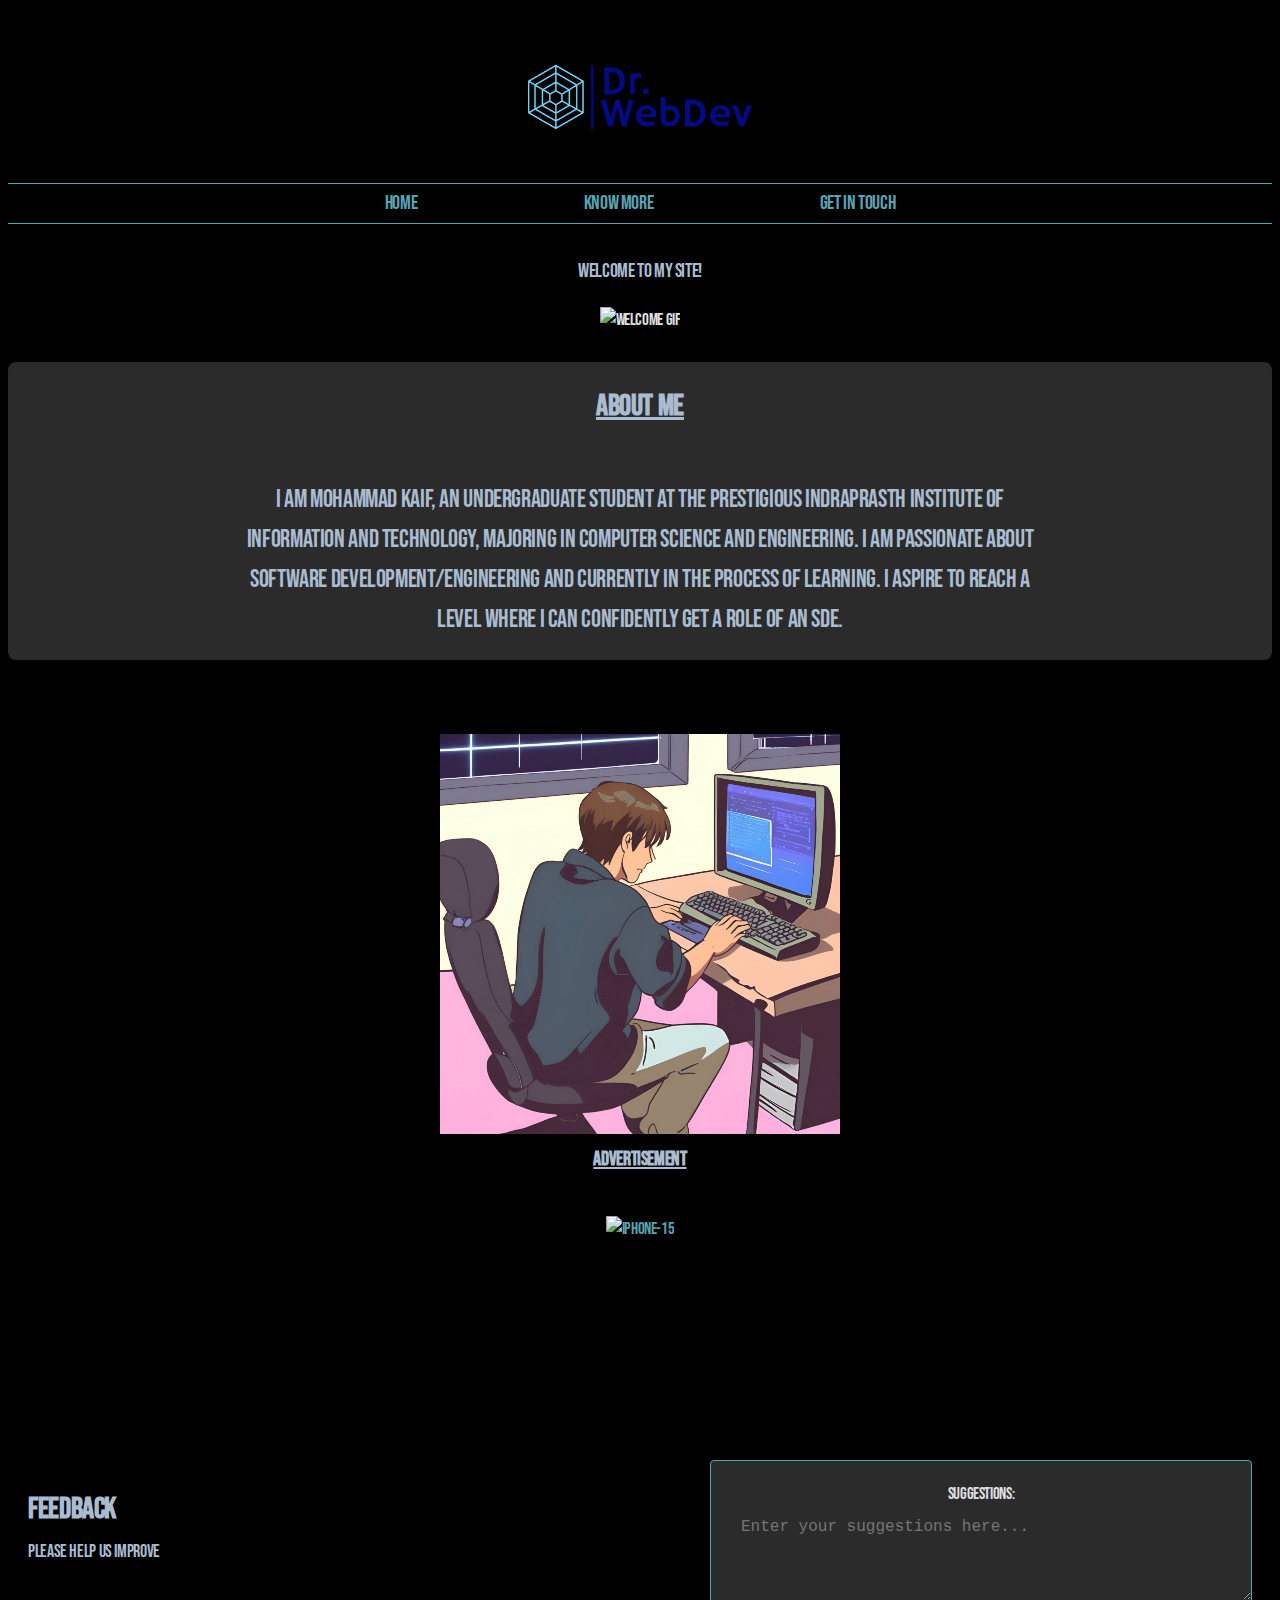
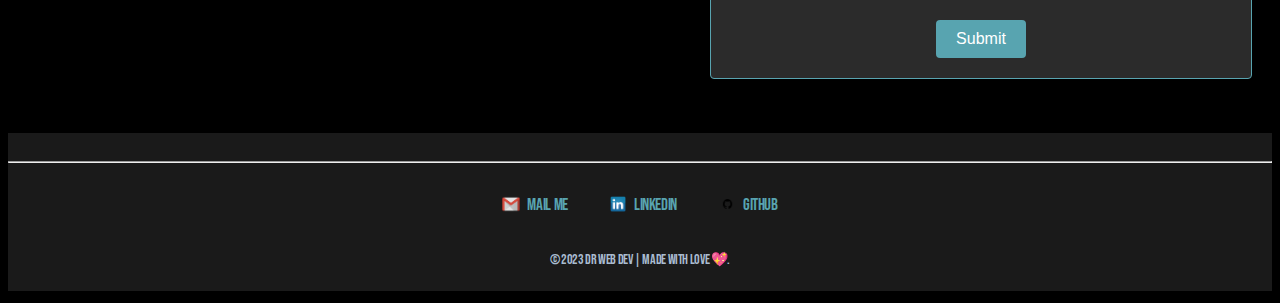
==== index.html @ 0dbbf250 "Add files via upload" ====
<!DOCTYPE html>
<html lang="en">

<head>
    <meta charset="UTF-8">
    <meta name="viewport" content="width=device-width, initial-scale=1.0">
    <title>Dr. WebDev Portfolio</title>
    <link rel="stylesheet" href="style.css">
    <link href="https://fonts.googleapis.com/css2?family=Bebas+Neue&display=swap" rel="stylesheet">
</head>

<body>
    <!-- Header Section -->
    <header>
        <img class="logo" src="dr-webdev-high-resolution-logo 1.png" width="300">
        <div id="nav-header">
            <nav>
                <a href="index.html" class="nav-btn">Home</a>
                <a href="know-more.html" class="nav-btn">
                    Know More
                </a>
                <a href="#last-footer" class="nav-btn get-in-touch">Get In Touch</a>
            </nav>
        </div>
    </header>
    
    <!-- Main Content Section -->
    <main>
        <p class="centered" style="font-size: larger;">Welcome to my site!</p>
        <!-- Welcome GIF -->
        <img src="Inside the Mind of a Coding Prodigy.gif" alt="Welcome GIF">
        <br><br>
        <!-- About Me Section -->
        <article class="centered">
            <strong class="imp">About Me</strong>
            <br>
            <p id="me">
                I am Mohammad Kaif, an undergraduate student at the prestigious Indraprasth Institute of Information and Technology, majoring in Computer Science and Engineering.
                I am passionate about software development/engineering and currently in the process of learning. I aspire to reach a level where I can confidently get a role of an SDE.
            </p>
        </article>
        <br><br>

        <!-- Video Section -->
        <video id="myVideo" src="Facing challenges head on.mp4" width="400" autoplay loop muted></video>

        <!-- Advertisement Section -->
        <aside class="imp">
            <strong>Advertisement</strong>
        </aside>

        <a class="ad" href="https://www.apple.com/in/iphone-15/" target="_blank">
            <img class="ad" src="https://i.pinimg.com/originals/be/cb/ca/becbca09cc81c9ecd1ce133c836b3f25.gif" alt="iPhone-15" height="150">
        </a>
        <br><br>

        <!-- Feedback Form Section -->
        <div class="feedback-container">
            <div class="feedback-section">
                <div class="feedback-header">
                    <h2 class="feedback-title">Feedback</h2>
                    <p class="feedback-subtitle">Please help us improve</p>
                </div>
            </div>
            <div class="feedback-form">
                <form id="form" action="submit_feedback.php" method="post">
                    <div class="form-group">
                        <label for="suggestion">Suggestions:</label>
                        <textarea id="suggestion" name="suggestion" rows="4" placeholder="Enter your suggestions here..." required></textarea>
                    </div>
                    <div class="form-group">
                        <input type="submit" value="Submit">
                    </div>
                </form>
            </div>
        </div>
        <br><br>
    </main>

    <!-- Footer Section -->
    <footer>
        <hr>
        <div id="con">
            <a class="contact mail-me" href="mailto:mohdkaif2003@gmail.com">
                <img src="mail.png" width="17.6" alt="Email Icon">
                Mail Me
            </a>
            <a class="contact" href="https://www.linkedin.com/in/mohammad-kaif-80a82923b/" target="_blank">
                <img src="linkedin.png" width="15.8" alt="LinkedIn Icon">
                LinkedIn
            </a>
            <a class="contact" href="https://github.com/LordAizen1" target="_blank">
                <img src="github.png" width="15.8" alt="GitHub Icon">
                GitHub
            </a>
        </div>
        <div id="last-footer">
            &copy; 2023 Dr Web Dev | Made with Love 💖.
        </div>
    </footer>

    <script src="script.js"></script>
</body>

</html>
---- style.css ----
/* Global styles */
body {
    line-height: 1.6;
    background-color: rgb(0, 0, 0);
    color: #E0E0E0;
    font-size: 17px;
    font-weight: 400;
    letter-spacing: -.022em;
    font-family: "Bebas Neue", sans-serif;
    margin-top: 0.7em;
    text-align: center;
}

.container {
    margin-left: auto; /* Center the container */
    margin-right: auto; /* Center the container */
    max-width: 800px; /* Limit container width */
    padding: 0 20px; /* Add padding for content */
}

#logo {
    display: block;
    margin: auto;
}

nav {
    border: 1px solid #58A4B0;
    border-left: none;
    border-right: none;
    height: 27px;
    display: flex;
    align-items: center;
    justify-content: center;
    padding: 0.5% 0;
    transition: transform 0.3s ease;
}

.nav-header {
    display: flex;
    justify-content: space-evenly;
    transition: transform 0.3s ease, color 0.3s ease;
}

.nav-btn {
    padding: 10px 20px;
    margin: 5%;
    padding-top: 0.5%;
    padding-bottom: 0.5%;
    display: flex;
    transition: transform 0.3s ease;
}

.nav-btn {
    position: relative;
}

.nav-btn:hover .tooltip {
    transform: scale(1.05);
    color: #4093A6;
    visibility: visible;
    opacity: 1;
}

.centered {
    color: #A9BCD0;
    font-size: 25px;
    line-height: 1.6;
    margin-bottom: 20px;
    /* text-align: justify; */
    transition: transform 0.3s ease;
}

.centered strong {
    display: block;
    margin-bottom: 10px;
}

.centered:hover {
    transform: scale(1.05);
}

.ad {
    display: flex;
    margin: 20px auto;
    justify-content: center;
    transition: transform 0.3s ease;
}

.ad:hover {
    transform: scale(1.05);
}

header {
    padding: 10px 0;
    font-size: larger;
    margin-bottom: 20px;
    color: #A9BCD0;
    text-align: center;
}

section,
article,
aside {
    margin-bottom: 20px;
    color: #A9BCD0;
    text-align: center;
    transition: transform 0.3s ease;
}

article,
section {
    background-color: #2B2B2B;
    padding: 20px;
    border-radius: 8px;
    box-shadow: 0 4px 8px rgba(0, 0, 0, 0.1);
}

a {
    text-decoration: none;
    color: #58A4B0;
    text-align: center;
    transition: transform 0.3s ease;
}

a:hover {
    transform: scale(1.05);
}

.imp {
    font-size: larger;
    text-decoration: underline;
    text-align: center;
    transition: transform 0.3s ease;
}

#me {
    font-size: 25px;
    font-weight: lighter;
    text-align: center;
    margin: 0 auto;
    max-width: 800px;
    padding: 0 20px;
    font-style: normal;
    transition: transform 0.3s ease;
}

/* Adjust scroll margin to start showing the video earlier */
main {
    scroll-margin-top: 20%;
}

#con {
    text-align: center;
}

.contact {
    display: inline-block;
    margin: 10px;
    padding: 10px;
    color: #58A4B0;
    text-decoration: none;
    transition: transform 0.3s ease, color 0.3s ease;
    text-align: center;
}

.contact img {
    vertical-align: middle;
    margin-right: 5px;
}

.contact:hover {
    transform: scale(1.05);
    color: #2093A6;
}

.feedback-container {
    display: flex;
    justify-content: space-between;
    align-items: flex-start;
}

.feedback-section {
    flex: 1;
    margin-left: 20px;
}

.feedback-form {
    flex: 1;
    max-width: 500px;
    margin-right: 20px;
    padding: 20px;
    border: 1px solid #58A4B0;
    border-radius: 4px;
    background-color: #2B2B2B;
}

.feedback-form textarea {
    width: 100%;
    padding: 10px;
    font-size: 16px;
    border: none;
    background-color: #2B2B2B;
    color: #A9BCD0;
    resize: vertical;
    margin-bottom: 10px;
}

.feedback-form input[type="submit"] {
    background-color: #58A4B0;
    color: white;
    border: none;
    padding: 10px 20px;
    text-align: center;
    text-decoration: none;
    display: inline-block;
    font-size: 16px;
    cursor: pointer;
    border-radius: 4px;
    transition: background-color 0.3s ease;
}

.feedback-form input[type="submit"]:hover {
    background-color: #4093A6;
}

.feedback-header {
    margin-bottom: 10px;
}

.feedback-title {
    font-size: 30px;
    text-align: left;
    font-weight: bold;
    color: #A9BCD0;
    margin-bottom: 5px;
}

.feedback-subtitle {
    font-size: 18px;
    text-align: left;
    color: #A9BCD0;
    margin-top: 5px;
    margin-bottom: 20px;
}

footer {
    background-color: #1A1A1A;
    padding: 20px 0;
}

#last-footer {
    color: #58A4B0;
    display: flex;
    justify-content: space-evenly;
}

#last-footer {
    color: #A9BCD0;
    font-size: 14px;
    text-align: center;
    margin-top: 10px;
}

.languages,
.technologies {
    margin: 20px 0;
}

.languages-list,
.technologies-list {
    display: flex;
    flex-wrap: wrap;
    justify-content: center;
}

.language,
.technology {
    margin: 10px;
    text-align: center;
}

.language img,
.technology img {
    display: block;
    margin: 0 auto 10px;
}

.language p,
.technology p {
    font-size: 20px;
    color: #A9BCD0;
}

.fade-in-from-below {
    opacity: 0;
    transform: translateY(20px);
    transition: opacity 0.5s ease, transform 0.5s ease;
}

.fade-in-from-below.active {
    opacity: 1;
    transform: translateY(0);
}

/* Hover effects */
nav:hover,
.nav-header:hover,
.nav-btn:hover,
.centered:hover,
.ad:hover,
section:hover,
article:hover,
aside:hover,
a:hover,
.imp:hover,
#me:hover,
.contact:hover {
    transform: scale(1.05);
}

/* Jiggle Animation */
@keyframes jiggle {
    0%,
    100% {
        transform: translateX(0);
    }
    25% {
        transform: translateX(-5px);
    }
    50% {
        transform: translateX(5px);
    }
    75% {
        transform: translateX(-5px);
    }
}

.jiggle {
    animation: jiggle 1s ease-in-out;
}
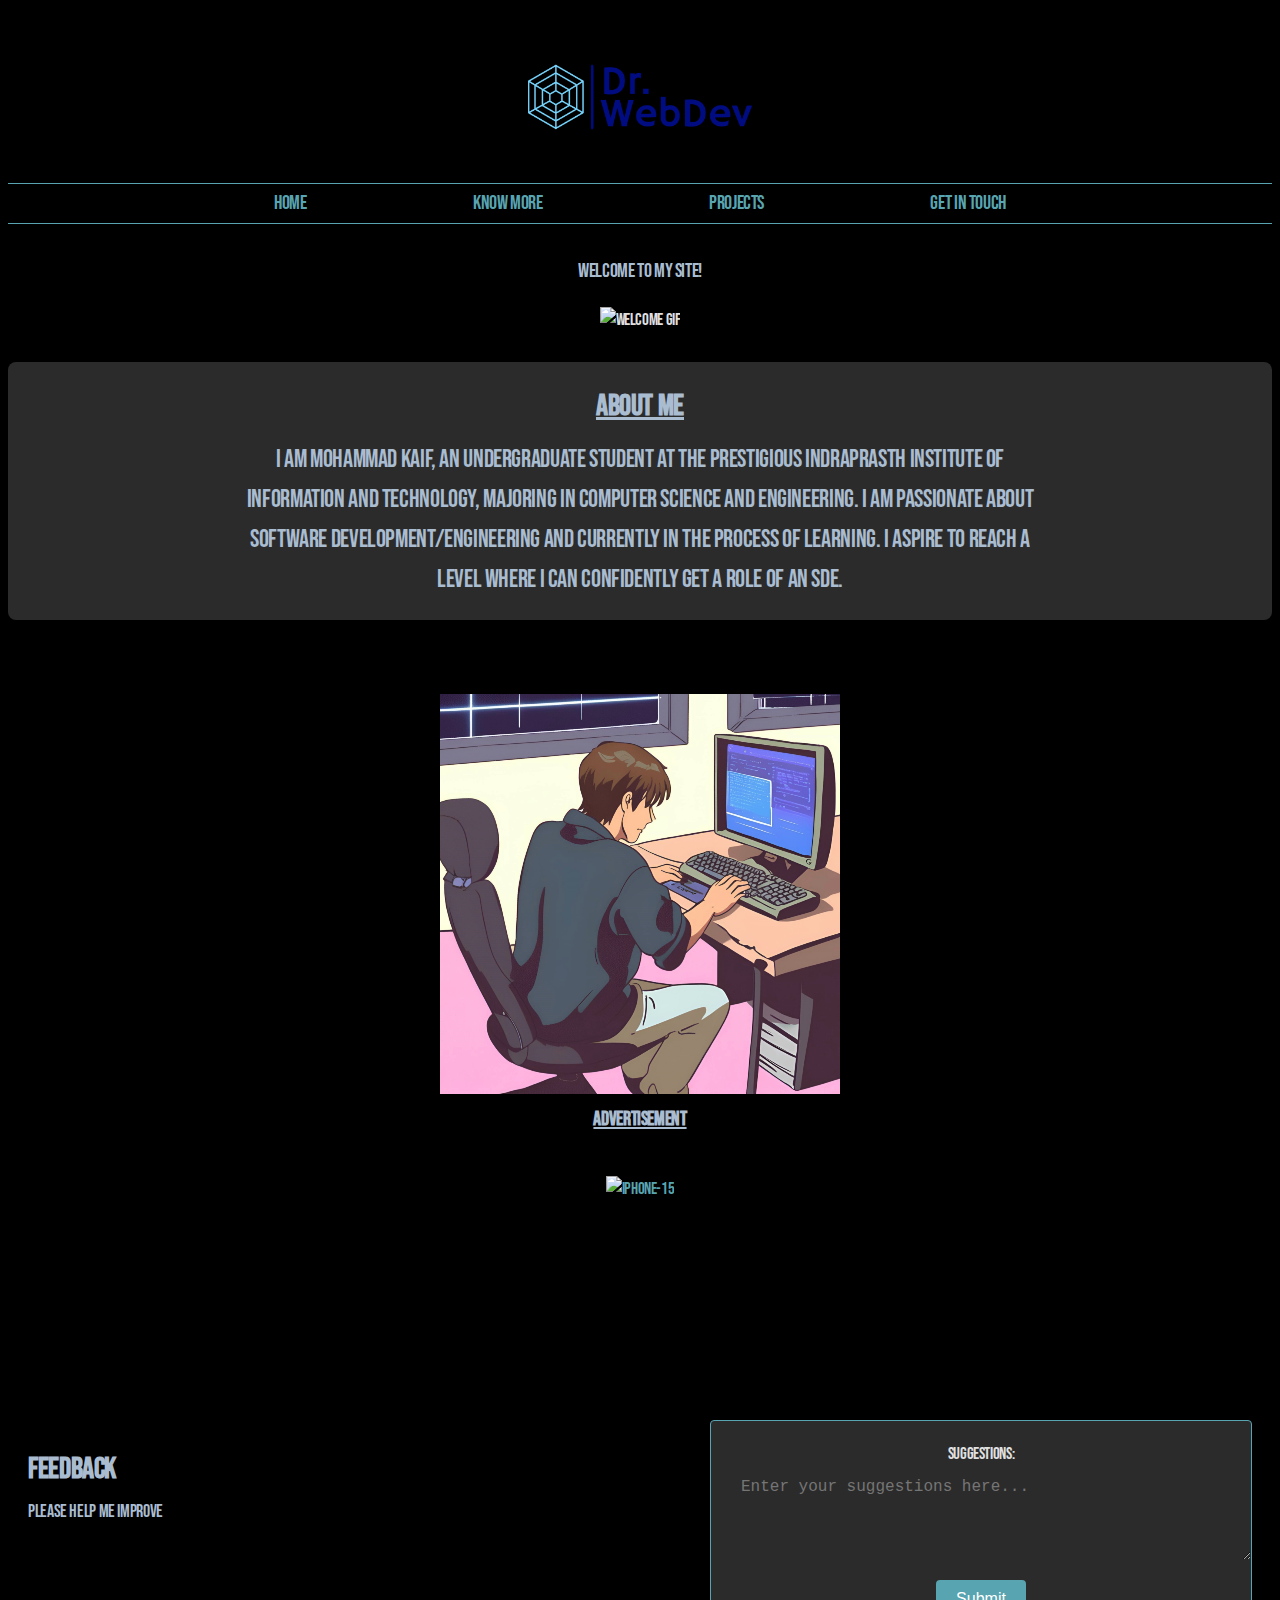
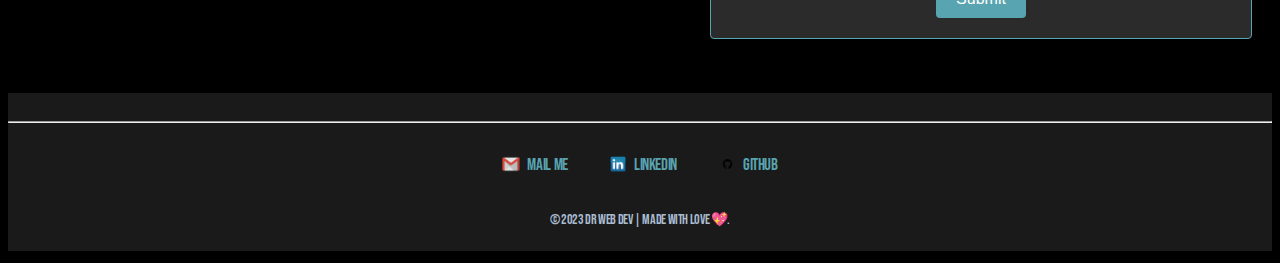
==== commit 8a28e5fd: "a few minor tweaks as well as linked the new projects page" ====
--- a/index.html
+++ b/index.html
@@ -4,7 +4,7 @@
 <head>
     <meta charset="UTF-8">
     <meta name="viewport" content="width=device-width, initial-scale=1.0">
-    <title>Dr. WebDev Portfolio</title>
+    <title>Dr-WebDev Portfolio</title>
     <link rel="stylesheet" href="style.css">
     <link href="https://fonts.googleapis.com/css2?family=Bebas+Neue&display=swap" rel="stylesheet">
 </head>
@@ -16,9 +16,8 @@
         <div id="nav-header">
             <nav>
                 <a href="index.html" class="nav-btn">Home</a>
-                <a href="know-more.html" class="nav-btn">
-                    Know More
-                </a>
+                <a href="know-more.html" class="nav-btn">Know More</a>
+                <a href="projects.html" class="nav-btn">Projects</a>
                 <a href="#last-footer" class="nav-btn get-in-touch">Get In Touch</a>
             </nav>
         </div>
@@ -27,43 +26,33 @@
     <!-- Main Content Section -->
     <main>
         <p class="centered" style="font-size: larger;">Welcome to my site!</p>
-        <!-- Welcome GIF -->
         <img src="Inside the Mind of a Coding Prodigy.gif" alt="Welcome GIF">
         <br><br>
-        <!-- About Me Section -->
         <article class="centered">
             <strong class="imp">About Me</strong>
-            <br>
             <p id="me">
                 I am Mohammad Kaif, an undergraduate student at the prestigious Indraprasth Institute of Information and Technology, majoring in Computer Science and Engineering.
                 I am passionate about software development/engineering and currently in the process of learning. I aspire to reach a level where I can confidently get a role of an SDE.
             </p>
         </article>
         <br><br>
-
-        <!-- Video Section -->
         <video id="myVideo" src="Facing challenges head on.mp4" width="400" autoplay loop muted></video>
-
-        <!-- Advertisement Section -->
         <aside class="imp">
             <strong>Advertisement</strong>
         </aside>
-
         <a class="ad" href="https://www.apple.com/in/iphone-15/" target="_blank">
             <img class="ad" src="https://i.pinimg.com/originals/be/cb/ca/becbca09cc81c9ecd1ce133c836b3f25.gif" alt="iPhone-15" height="150">
         </a>
         <br><br>
-
-        <!-- Feedback Form Section -->
         <div class="feedback-container">
             <div class="feedback-section">
                 <div class="feedback-header">
                     <h2 class="feedback-title">Feedback</h2>
-                    <p class="feedback-subtitle">Please help us improve</p>
+                    <p class="feedback-subtitle">Please help me improve</p>
                 </div>
             </div>
             <div class="feedback-form">
-                <form id="form" action="submit_feedback.php" method="post">
+                <form id="form" action="https://formspree.io/f/mwpeppnd" method="post">
                     <div class="form-group">
                         <label for="suggestion">Suggestions:</label>
                         <textarea id="suggestion" name="suggestion" rows="4" placeholder="Enter your suggestions here..." required></textarea>
@@ -98,8 +87,6 @@
             &copy; 2023 Dr Web Dev | Made with Love 💖.
         </div>
     </footer>
-
-    <script src="script.js"></script>
 </body>
 
 </html>
--- a/style.css
+++ b/style.css
@@ -277,12 +277,14 @@
 .technology {
     margin: 10px;
     text-align: center;
+    /* transition: scale(1.05); */
 }
 
 .language img,
 .technology img {
     display: block;
     margin: 0 auto 10px;
+    transition: transform 0.3s ease; /* Add transition effect */
 }
 
 .language p,
@@ -290,6 +292,13 @@
     font-size: 20px;
     color: #A9BCD0;
 }
+
+/* Add hover effect */
+.language:hover img,
+.technology:hover img {
+    transform: scale(1.15); /* Scale up on hover */
+}
+
 
 .fade-in-from-below {
     opacity: 0;
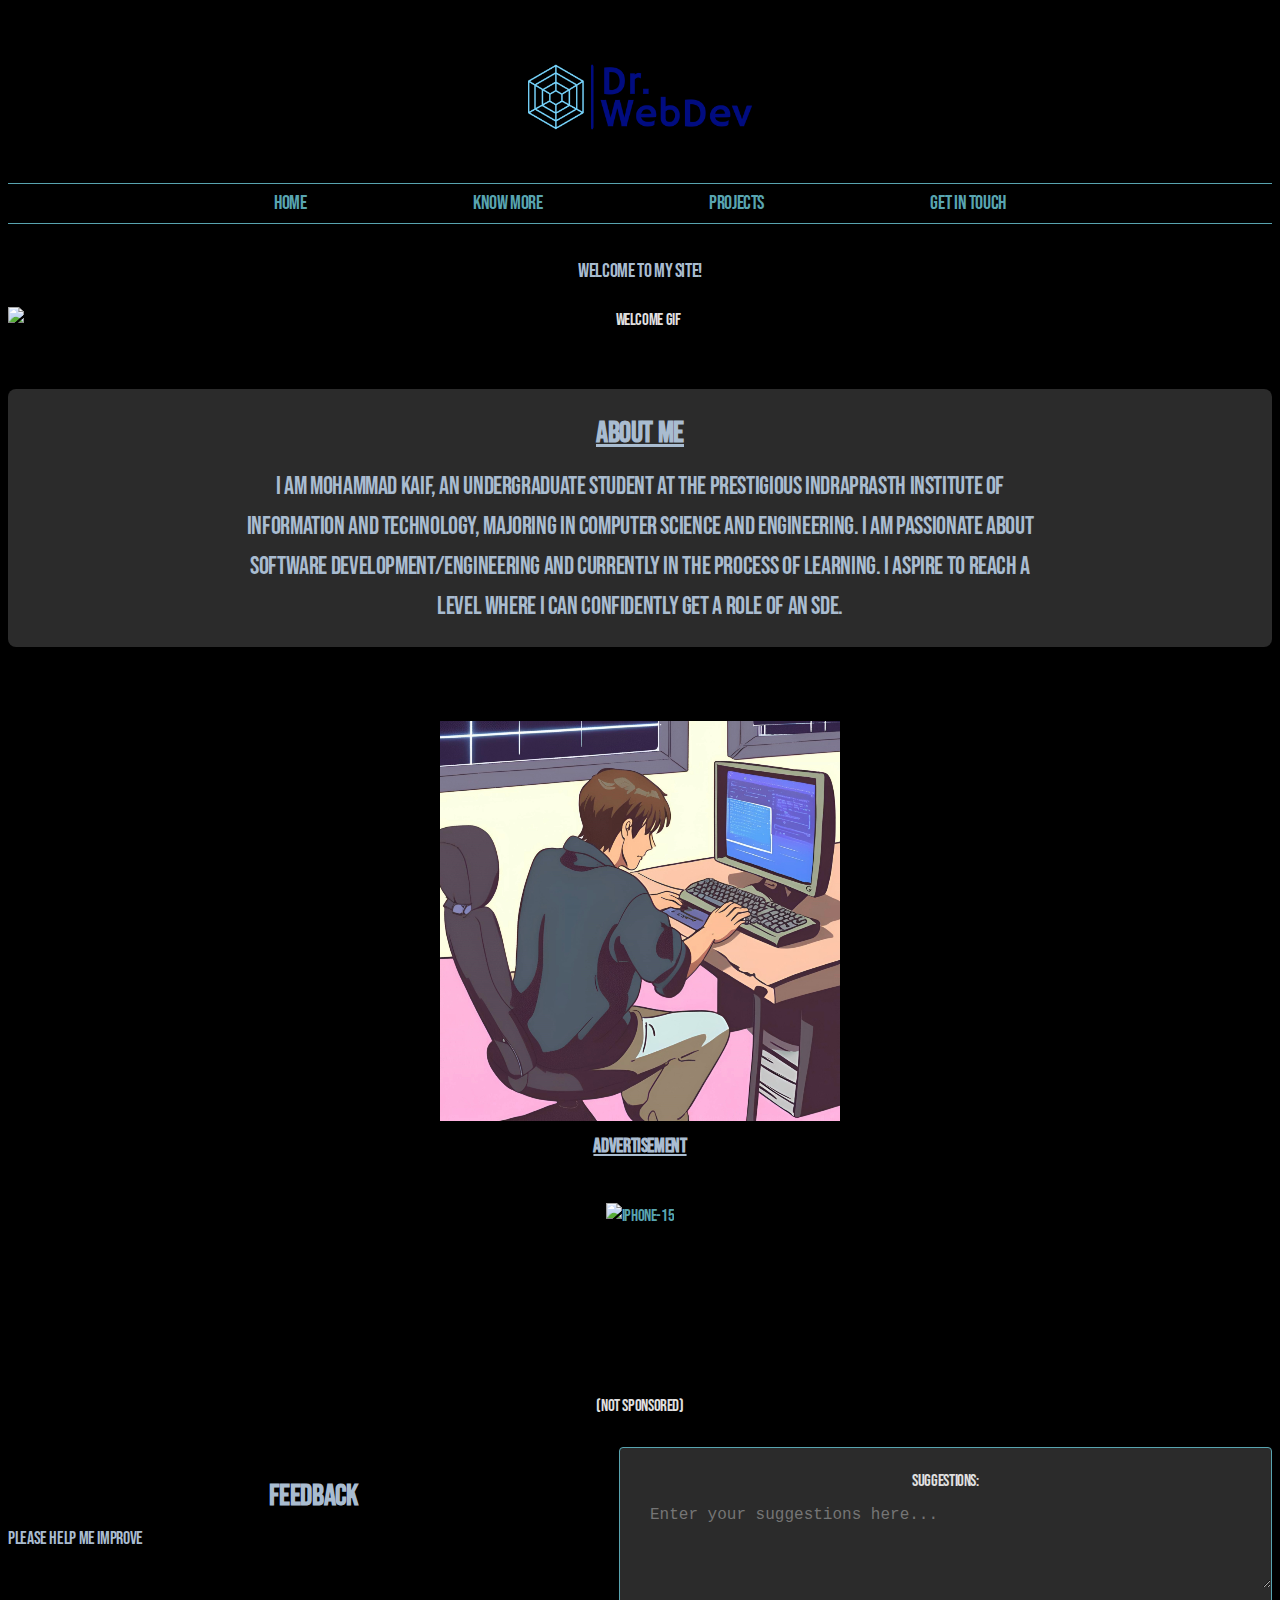
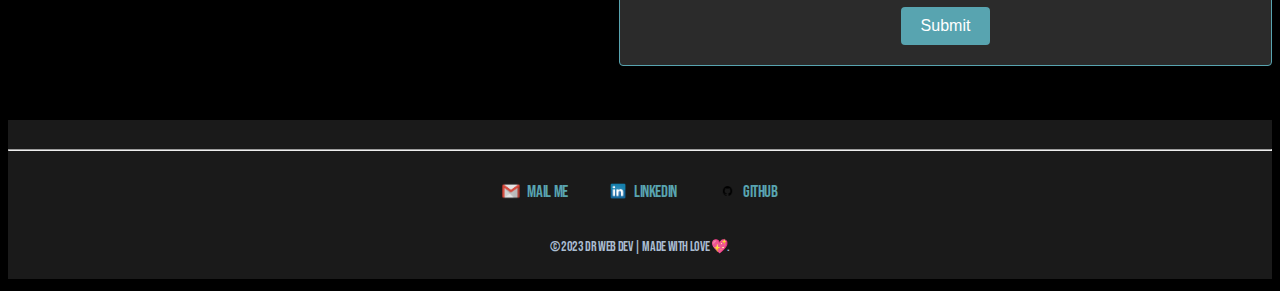
==== commit 9042e2c2: "resized the home page image" ====
--- a/index.html
+++ b/index.html
@@ -26,7 +26,7 @@
     <!-- Main Content Section -->
     <main>
         <p class="centered" style="font-size: larger;">Welcome to my site!</p>
-        <img src="Inside the Mind of a Coding Prodigy.gif" alt="Welcome GIF">
+        <img src="Inside the Mind of a Coding Prodigy.gif" alt="Welcome GIF" class="responsive-image">
         <br><br>
         <article class="centered">
             <strong class="imp">About Me</strong>
@@ -43,6 +43,7 @@
         <a class="ad" href="https://www.apple.com/in/iphone-15/" target="_blank">
             <img class="ad" src="https://i.pinimg.com/originals/be/cb/ca/becbca09cc81c9ecd1ce133c836b3f25.gif" alt="iPhone-15" height="150">
         </a>
+        (not sponsored)
         <br><br>
         <div class="feedback-container">
             <div class="feedback-section">
--- a/style.css
+++ b/style.css
@@ -12,10 +12,10 @@
 }
 
 .container {
-    margin-left: auto; /* Center the container */
-    margin-right: auto; /* Center the container */
-    max-width: 800px; /* Limit container width */
-    padding: 0 20px; /* Add padding for content */
+    margin-left: auto;
+    margin-right: auto;
+    max-width: 800px;
+    padding: 0 20px;
 }
 
 #logo {
@@ -66,7 +66,6 @@
     font-size: 25px;
     line-height: 1.6;
     margin-bottom: 20px;
-    /* text-align: justify; */
     transition: transform 0.3s ease;
 }
 
@@ -144,7 +143,6 @@
     transition: transform 0.3s ease;
 }
 
-/* Adjust scroll margin to start showing the video earlier */
 main {
     scroll-margin-top: 20%;
 }
@@ -229,7 +227,7 @@
 
 .feedback-title {
     font-size: 30px;
-    text-align: left;
+    text-align: center;
     font-weight: bold;
     color: #A9BCD0;
     margin-bottom: 5px;
@@ -277,14 +275,13 @@
 .technology {
     margin: 10px;
     text-align: center;
-    /* transition: scale(1.05); */
 }
 
 .language img,
 .technology img {
     display: block;
     margin: 0 auto 10px;
-    transition: transform 0.3s ease; /* Add transition effect */
+    transition: transform 0.3s ease;
 }
 
 .language p,
@@ -293,11 +290,83 @@
     color: #A9BCD0;
 }
 
-/* Add hover effect */
 .language:hover img,
 .technology:hover img {
-    transform: scale(1.15); /* Scale up on hover */
-}
+    transform: scale(1.15);
+}
+
+/* Achievements Section */
+.achievements {
+    text-align: center;
+    margin: 20px auto;
+    background-color: #2B2B2B;
+    padding: 20px;
+    border-radius: 8px;
+    box-shadow: 0 4px 8px rgba(0, 0, 0, 0.1);
+    transition: transform 0.3s ease, opacity 0.3s ease;
+}
+
+.achievements h2 {
+    color: #A9BCD0;
+    font-size: 28px;
+    margin-bottom: 10px;
+}
+
+.achievements p {
+    color: #A9BCD0;
+    font-size: 22px;
+    line-height: 1.6;
+    margin-bottom: 20px;
+}
+
+.achievements-list {
+    display: flex;
+    flex-wrap: wrap;
+    justify-content: center;
+    gap: 20px;
+}
+
+.achievement {
+    display: flex;
+    align-items: center; /* Align image and text horizontally */
+    background-color: #1A1A1A;
+    padding: 15px;
+    border-radius: 8px;
+    box-shadow: 0 2px 4px rgba(0, 0, 0, 0.1);
+    max-width: 600px;
+    transition: transform 0.3s ease, opacity 0.3s ease;
+}
+
+.achievement img {
+    margin-right: 15px; /* Space between image and text */
+    border-radius: 4px;
+    transition: transform 0.3s ease;
+    width: 100px;
+    height: 100px;
+}
+
+.achievement p {
+    color: #A9BCD0;
+    font-size: 20px;
+    line-height: 1.6;
+    text-align: left;
+}
+
+.achievement strong {
+    color: #58A4B0;
+    display: block;
+    font-size: 20px;
+    margin-bottom: 5px;
+}
+
+.achievement:hover {
+    transform: scale(1.05);
+}
+
+.achievement img:hover {
+    transform: scale(1.1);
+}
+
 
 
 .fade-in-from-below {
@@ -311,7 +380,14 @@
     transform: translateY(0);
 }
 
-/* Hover effects */
+.responsive-image {
+    max-width: 100%; /* Ensures the image doesn’t exceed the container width */
+    height: auto;    /* Maintains the aspect ratio */
+    display: block;  /* Avoids extra spacing below the image */
+    margin: 0 auto;  /* Centers the image horizontally */
+}
+
+
 nav:hover,
 .nav-header:hover,
 .nav-btn:hover,
@@ -327,7 +403,6 @@
     transform: scale(1.05);
 }
 
-/* Jiggle Animation */
 @keyframes jiggle {
     0%,
     100% {
@@ -347,3 +422,84 @@
 .jiggle {
     animation: jiggle 1s ease-in-out;
 }
+
+/* Responsive Design */
+
+/* Small devices (mobile phones) */
+@media (max-width: 600px) {
+    body {
+        font-size: 14px;
+    }
+    .container {
+        padding: 0 10px;
+    }
+    .nav-header {
+        flex-direction: column;
+    }
+    .nav-btn {
+        margin: 2% 0;
+    }
+    .centered {
+        font-size: 20px;
+    }
+    .feedback-container {
+        flex-direction: column;
+        align-items: center;
+    }
+    .feedback-form, .feedback-section {
+        margin: 10px 0;
+        max-width: 100%;
+    }
+}
+
+/* Medium devices (tablets) */
+@media (min-width: 601px) and (max-width: 1024px) {
+    body {
+        font-size: 16px;
+    }
+    .container {
+        padding: 0 15px;
+    }
+    .nav-header {
+        flex-direction: row;
+    }
+    .nav-btn {
+        margin: 3% 1%;
+    }
+    .centered {
+        font-size: 22px;
+    }
+    .feedback-container {
+        flex-direction: column;
+    }
+    .feedback-form, .feedback-section {
+        margin: 10px 0;
+        max-width: 90%;
+    }
+}
+
+/* Large devices (desktops) */
+@media (min-width: 1025px) {
+    body {
+        font-size: 17px;
+    }
+    .container {
+        padding: 0 20px;
+    }
+    .nav-header {
+        flex-direction: row;
+    }
+    .nav-btn {
+        margin: 5%;
+    }
+    .centered {
+        font-size: 25px;
+    }
+    .feedback-container {
+        flex-direction: row;
+    }
+    .feedback-form, .feedback-section {
+        margin: 0;
+        max-width: 50%;
+    }
+}
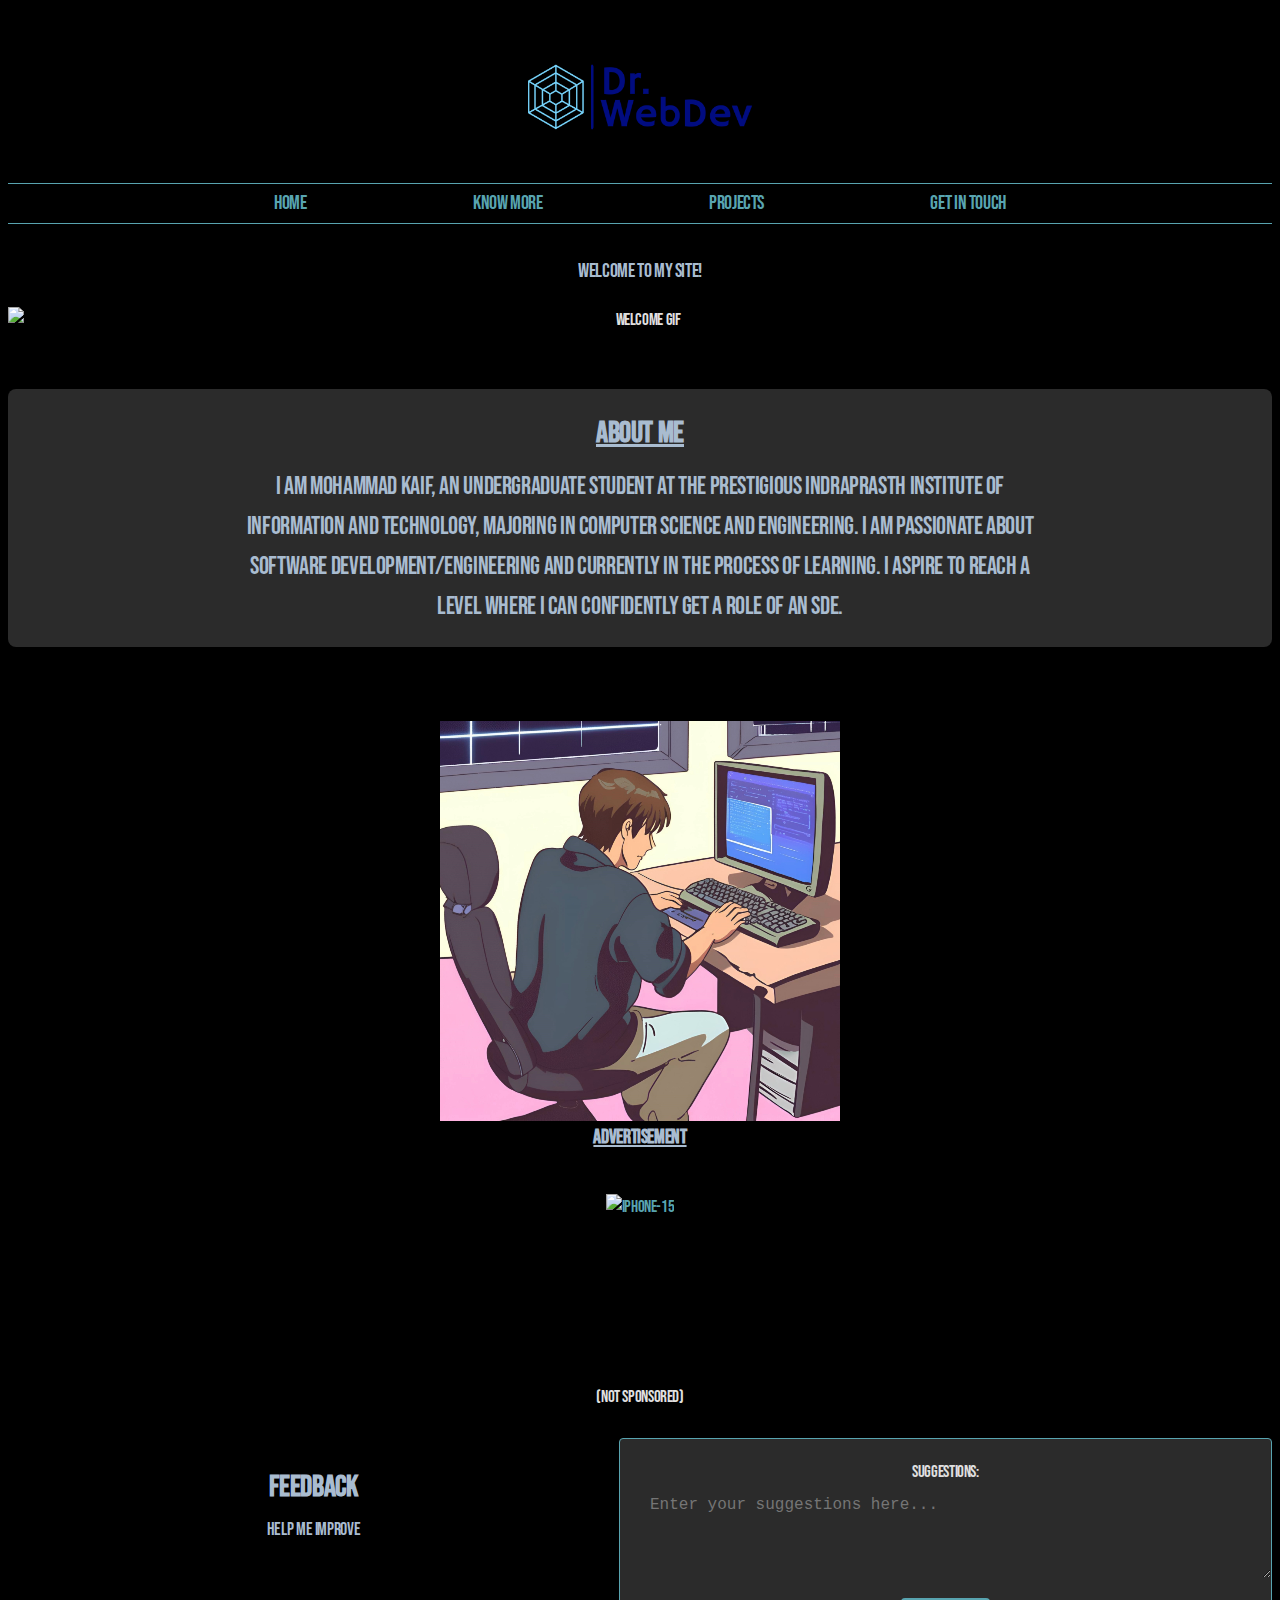
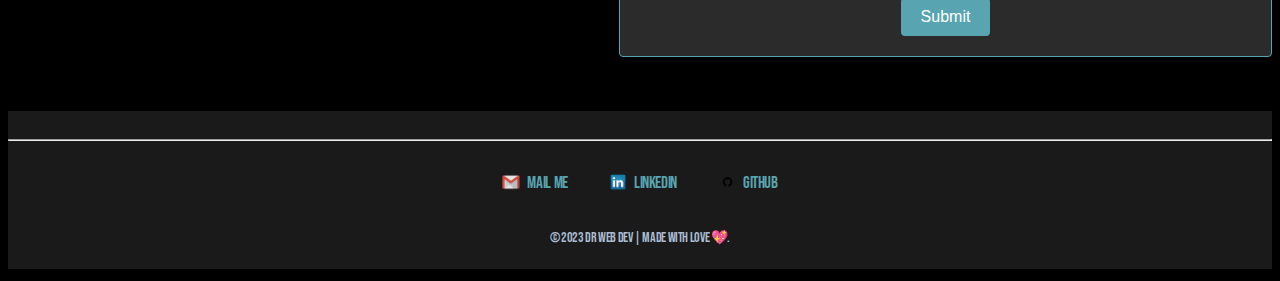
==== commit 5e81d504: "another image size adjusted" ====
--- a/index.html
+++ b/index.html
@@ -36,7 +36,7 @@
             </p>
         </article>
         <br><br>
-        <video id="myVideo" src="Facing challenges head on.mp4" width="400" autoplay loop muted></video>
+        <video id="myVideo" src="Facing challenges head on.mp4" width="400" autoplay loop muted class="responsive-image"></video>
         <aside class="imp">
             <strong>Advertisement</strong>
         </aside>
@@ -49,7 +49,7 @@
             <div class="feedback-section">
                 <div class="feedback-header">
                     <h2 class="feedback-title">Feedback</h2>
-                    <p class="feedback-subtitle">Please help me improve</p>
+                    <p class="feedback-subtitle"> Help me improve</p>
                 </div>
             </div>
             <div class="feedback-form">
--- a/style.css
+++ b/style.css
@@ -235,7 +235,7 @@
 
 .feedback-subtitle {
     font-size: 18px;
-    text-align: left;
+    text-align: center;
     color: #A9BCD0;
     margin-top: 5px;
     margin-bottom: 20px;
@@ -306,15 +306,14 @@
     transition: transform 0.3s ease, opacity 0.3s ease;
 }
 
-.achievements h2 {
-    color: #A9BCD0;
-    font-size: 28px;
+.achievements p {
+    color: #A9BCD0;
     margin-bottom: 10px;
 }
 
 .achievements p {
     color: #A9BCD0;
-    font-size: 22px;
+    font-size: 20px;
     line-height: 1.6;
     margin-bottom: 20px;
 }
